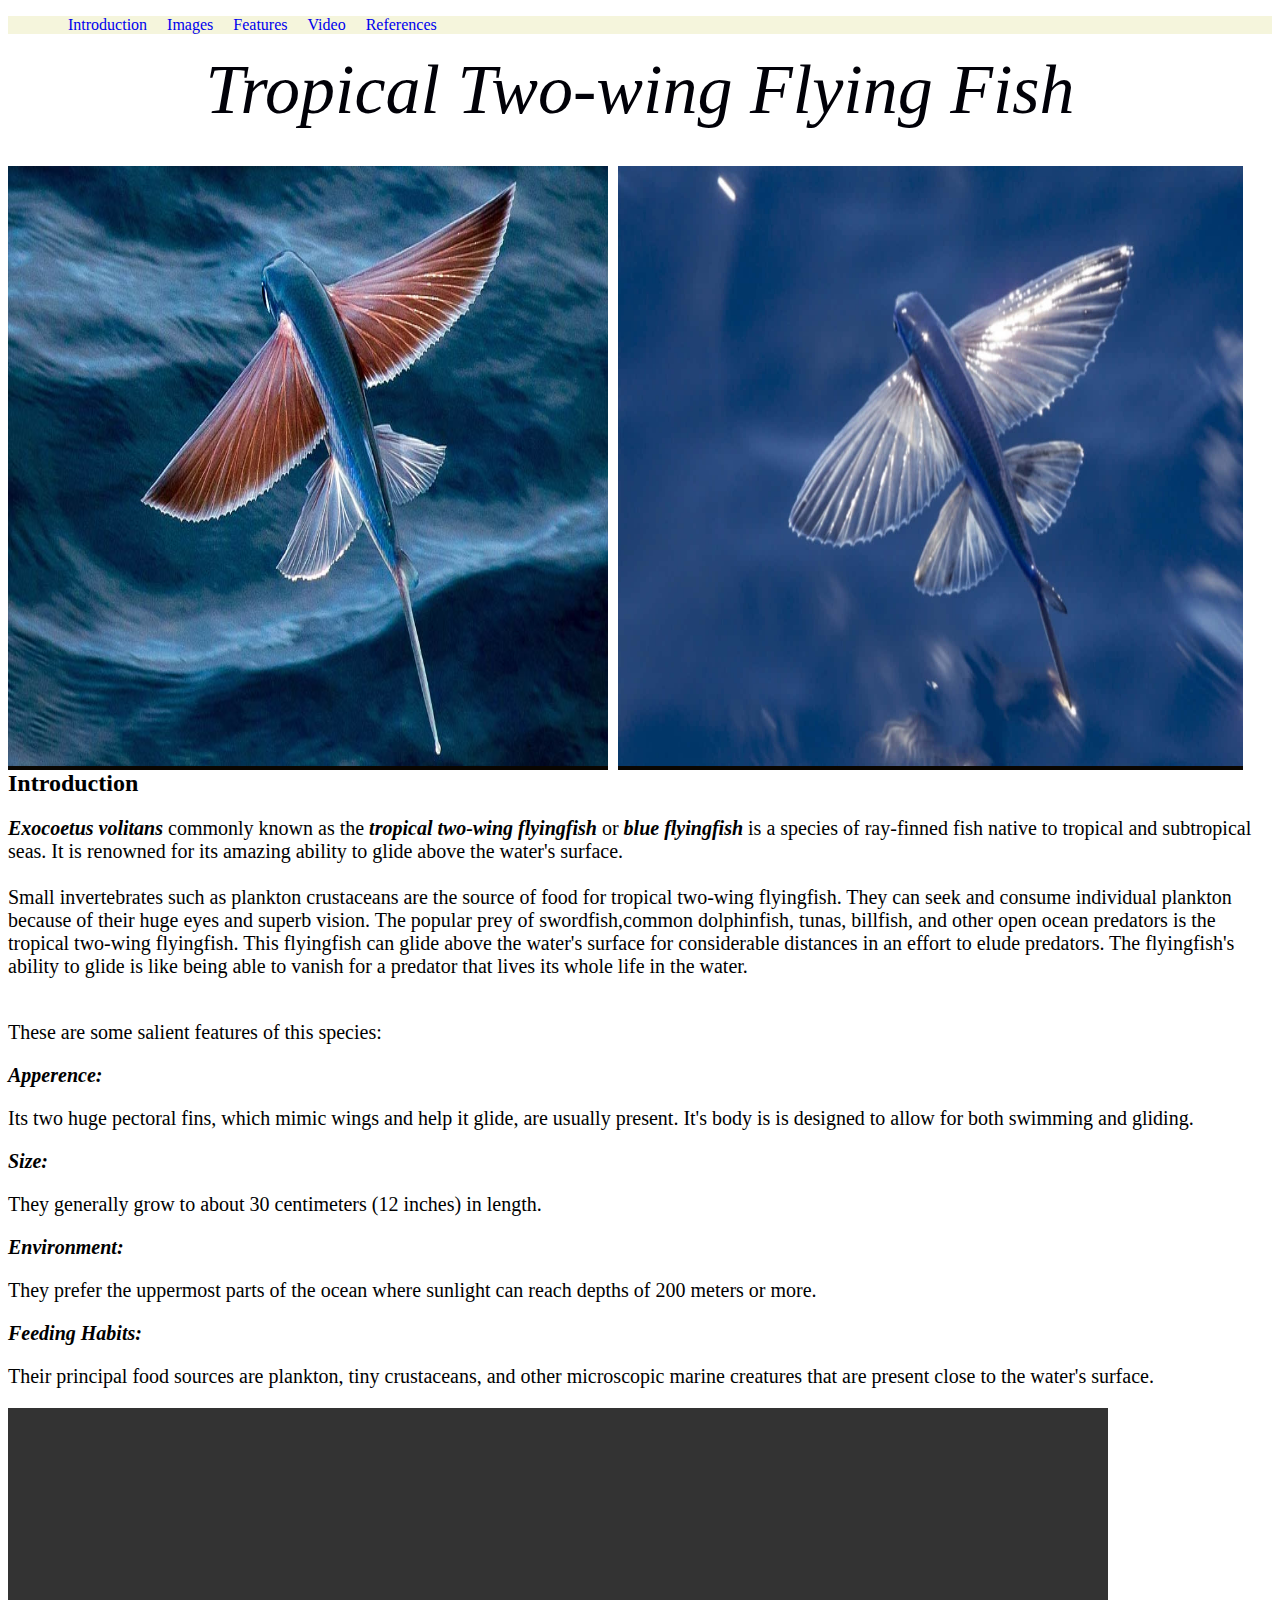
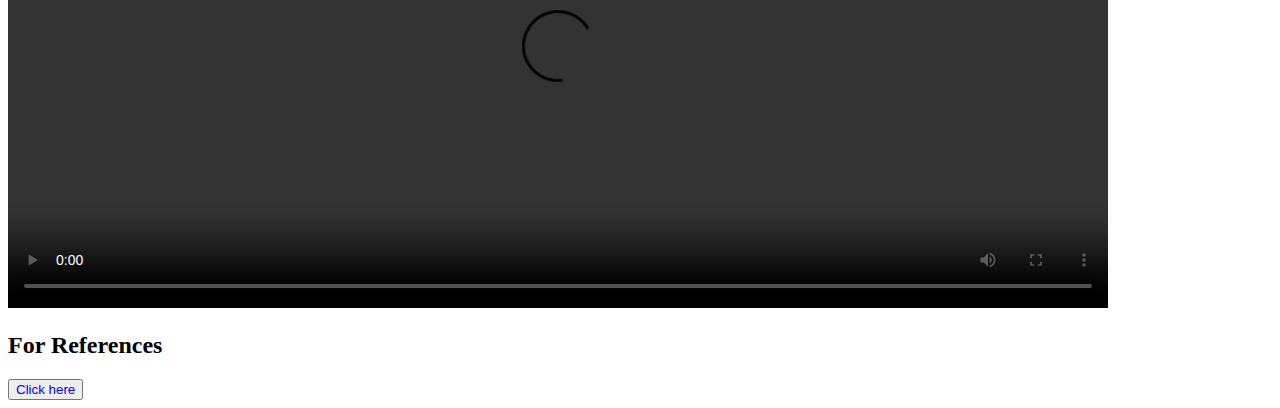
==== index.html @ 268c2a58 "first version" ====
<!DOCTYPE html>
<html lang="en">

<head>
    <meta charset="UTF-8">
    <meta name="viewport" content="width=device-width, initial-scale=1.0">
    <title>Assignment1</title>
    <link href="ass1.css" rel="stylesheet">
    <div id="nav">
        <nav>

            <ul>
                <li><a href="#intro">Introduction</a> </li>
                <li> <a href="#img">Images</a> </li>
                <li><a href="#feature">Features</a></li>
                <li> <a href="#vid">Video</a> </li>
                <li> <a href="#table">References</a></li>
            </ul>
        </nav>
    </div>

    <style>
        .img-container {

            border: 2px;
            border-color: aqua;
            float: left;
            margin-right: 10px;
        }
        
    </style>

</head>

<body>
    <header style="display: block; font-style: italic; color: rgb(1, 1, 8); text-align: center; font-size: 70px;
   ">Tropical Two-wing Flying Fish</header> <br>
    <br>

    <div class="img-container">
        <img src="Flying-fish-2.jpg" title="fliying fish" alt="fish" id="img" width="600" height="600">
    </div>
    <div class="img-container">
        <img src="glide-above-waves-flying-fish-0nt2gdqavj6hhaaa.jpg" title="fliying fish" alt="fish" id="img"
            width="625" height="600">
    </div><br><br>

    <div id="intro">

        <H2>Introduction</H2>
        <p style="font-size: 20px;">
            <b><i>Exocoetus volitans </i></b>commonly known as the<b> <i>tropical two-wing flyingfish</i> </b> or
            <b><i> blue flyingfish </i></b>is a species of ray-finned fish native to tropical and subtropical seas.
            It is renowned for its amazing ability to glide above the water's surface.
            <br><br>
            Small invertebrates such as plankton crustaceans are the source of food for tropical two-wing flyingfish.
            They can seek and consume individual plankton because of their huge eyes and superb vision.
            The popular prey of swordfish,common dolphinfish, tunas, billfish, and other open ocean predators is
            the tropical two-wing flyingfish.
            This flyingfish can glide above the water's surface for considerable distances in an effort to elude
            predators. The flyingfish's ability to glide is like being able to vanish for a predator that lives its
            whole life in the water.
            <br><br>
    </div>
    </p>

    <div class="features" id="feature">
        <p style="font-size: 20px;">These are some salient features of this species:</p>
        <li style="font-size: 20px; font-style: italic;"><b>Apperence:</b></li>
        <p style="font-size: 20px;">Its two huge pectoral fins, which mimic
            wings and help it glide, are usually present.
            It's body is is designed to allow for both swimming and gliding.</p>
        <li style="font-size: 20px; font-style: italic;"><b>Size:</b></li>
        <p style="font-size: 20px;">They generally grow to about 30 centimeters
            (12 inches) in length.</p>
        <li style="font-size: 20px; font-style: italic;"><b>Environment:</b></li>
        <p style="font-size: 20px;">They prefer the uppermost parts of the
            ocean where sunlight can reach depths of 200 meters or more.</p>
        <li style="font-size: 20px; font-style: italic;"><b>Feeding Habits:</b></li>
        <p style="font-size: 20px;">Their principal food sources are
            plankton, tiny crustaceans, and other microscopic marine creatures
            that are present close to the water's surface.</p>
    </div>

    <video src="Flying Fish Picked Off From Above And Below _ The Hunt _ BBC Earth.mp4" controls width="1100px"
        height="500px" autoplay id="vid"></video>

    <h2>For References </h2>
    <button><a href="file:///C:/Users/kylsa/Documents/second%20semester/web%20pages/Sem2ass1/honesty.html">Click here</a></button>



</body>

</html>
---- ass1.css ----
ul li {
    padding-left: 20px;  /* spacing */
}

nav ul {
    list-style: none;
    display: flex;
    background-color: beige;
}

a {
    text-decoration: none;
}

p {
    font-size: 20px;
}

table, tr, td, th {
    background-color: rgb(211, 251, 255);
    border: 2px solid chocolate;
    border-collapse: collapse;
    border-radius: 5px; /* make round corners */
}

td, tr {
    text-align: center;
}

th {
    height: 50px;
    width: 150px;
}
.img-container{
    background-color: rgb(10, 6, 1);
}
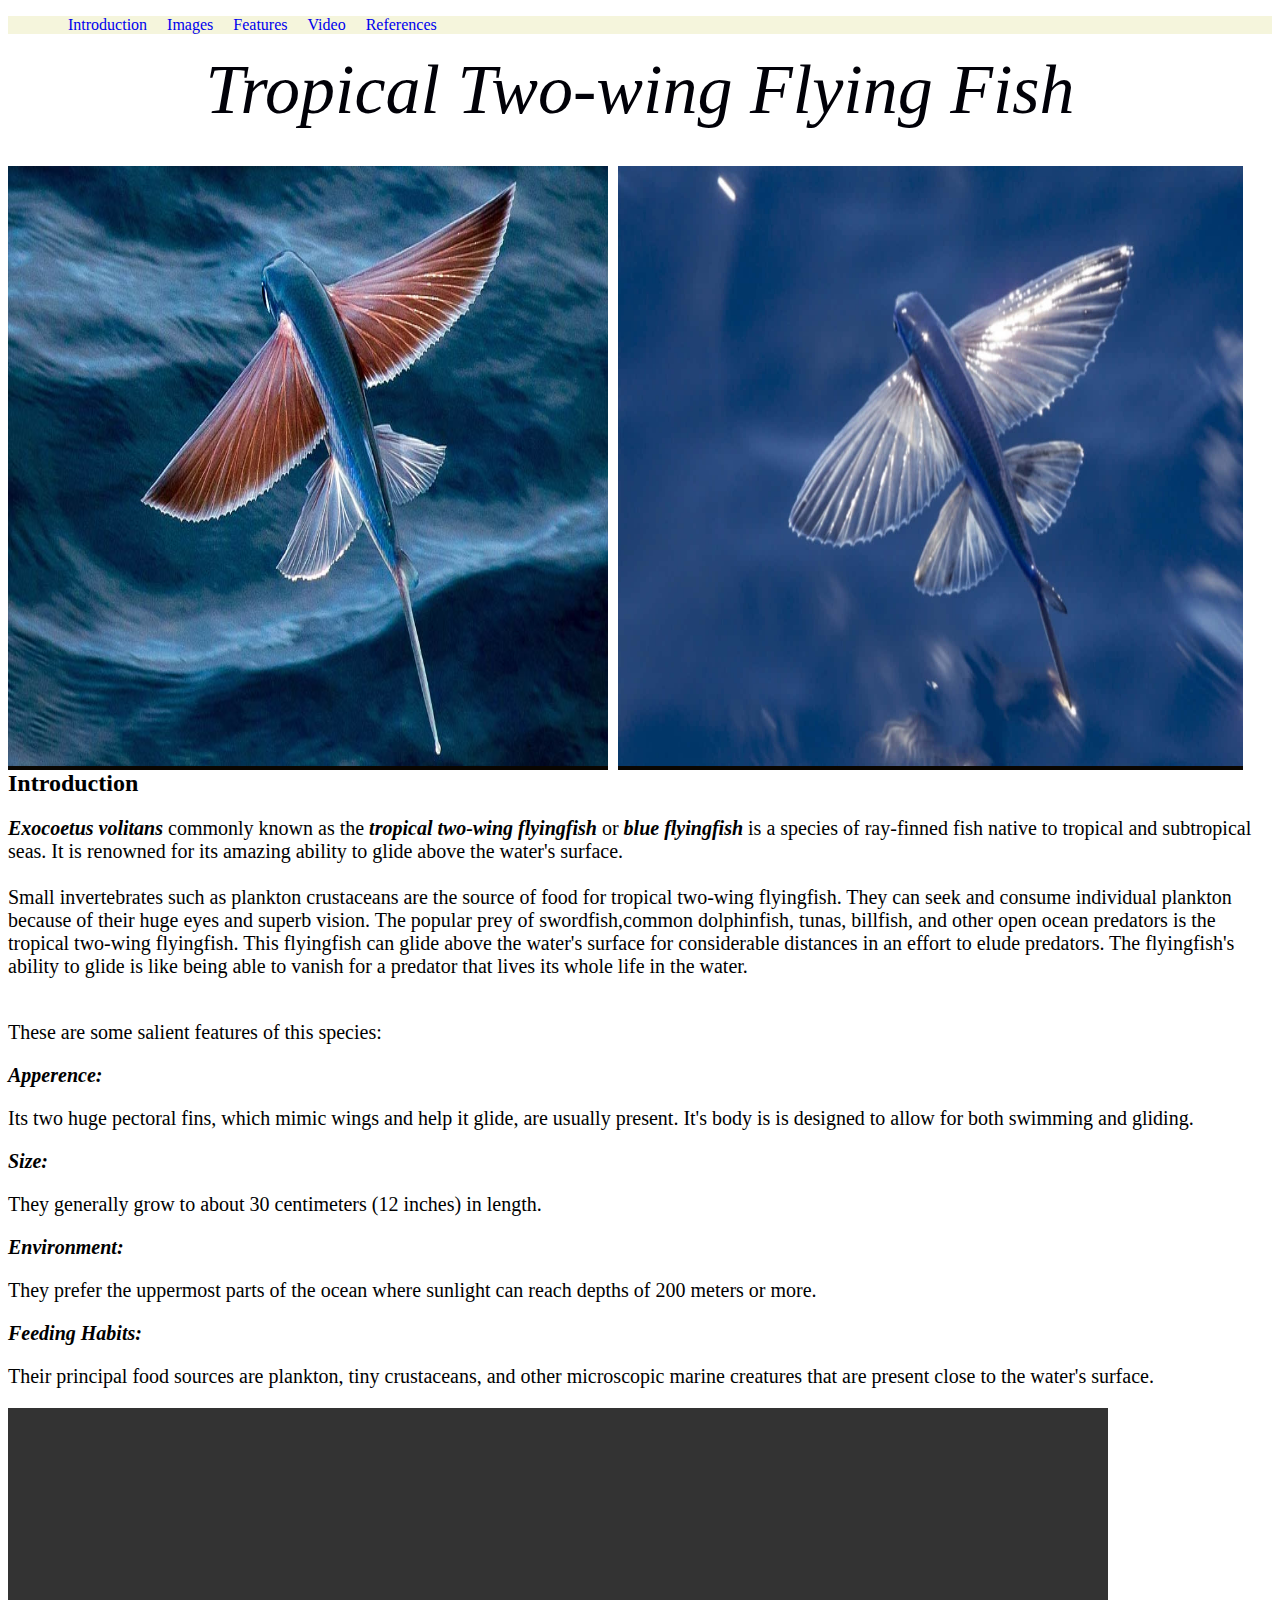
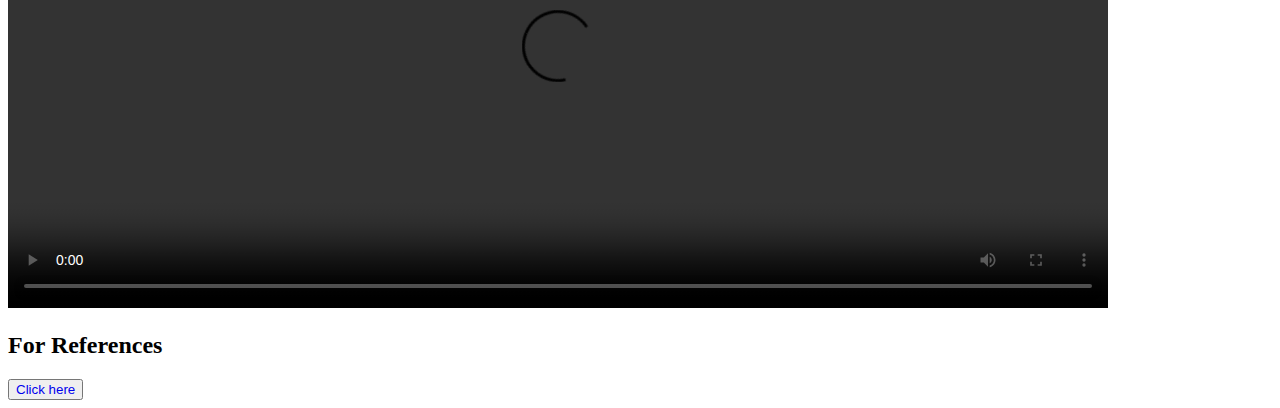
==== commit a0f58834: "add img class" ====
--- a/index.html
+++ b/index.html
@@ -26,6 +26,9 @@
             border-color: aqua;
             float: left;
             margin-right: 10px;
+        }
+        .img{
+            
         }
         
     </style>
